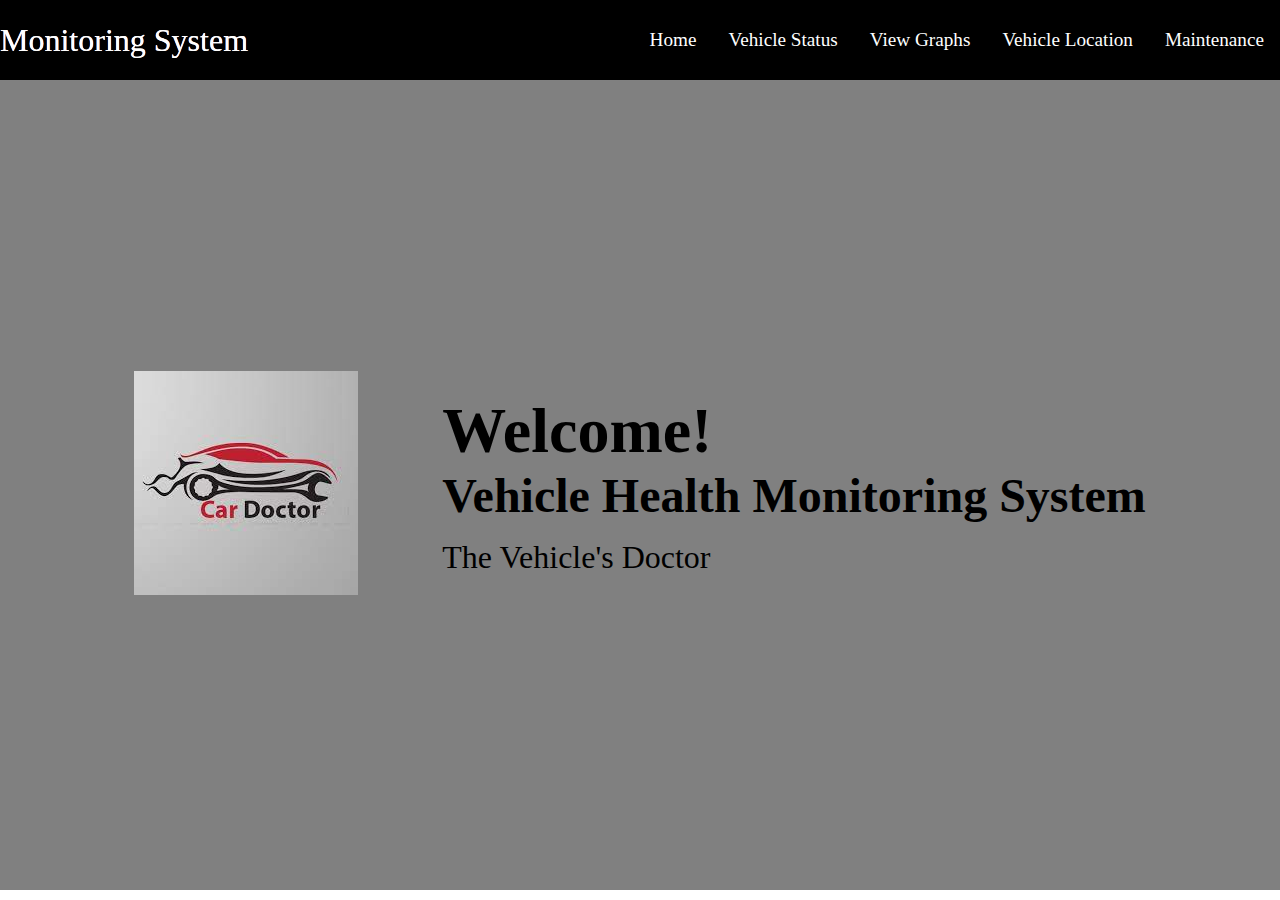
==== index.html @ d57fb828 "Basic Web Page Developed" ====
<!DOCTYPE html>
<html lang="en">
<head>
    <meta charset="UTF-8">
    <meta http-equiv="X-UA-Compatible" content="IE=edge">
    <meta name="viewport" content="width=device-width, initial-scale=1.0">
    <title>Vehicel Monitoring System</title>
    <link rel="stylesheet" href="styles.css"/>
    <script src="https://code.jquery.com/jquery-1.10.2.js"></script>
</head>
<body>
    
    <div id="nav-placeholder">

    </div>
    
    <script>
    $(function(){
      $("#nav-placeholder").load("nav.html");
    });
    </script>
    
    <div class="homepage">
        <div class="welcome">
            <div class="image1">
                <img src="images/image2.jpeg" alt="pic" id="homepageImage"/>
            </div>
            
            <div class="vehicleSearch">
                <h1>Welcome!</h1>
                <h2>Vehicle Health Monitoring System</h2>
                <p>The Vehicle's Doctor</p>
            </div>

        </div>  
    </div>
</body>

</html>
---- styles.css ----
* {
    box-sizing: border-box;
    margin: 0;
    padding: 0;
    font-family: 'sans-serif';
}

.navbar {
    background:black;
    height: 80px;
    display: flex;
    justify-content: center;
    align-items:  center;
    font-size: 1.2rem;
    position: sticky;
    top: 0;
    z-index: 999;
}

.navbar__contains{
    display: flex;
    justify-content: space-between;
    height: 80px;
    z-index: 1;
    width: 100%;
    max-width: 1300px;
    margin: 0 auto;
    padding: 50px auto;
}

#navbar__logo{
    background-color: white;
    background-size: 100%;
    -webkit-background-clip: text;
    -moz-background-clip: text;
    -webkit-text-fill-color: white;
    -moz-text-fill-color: white;
    display: flex;
    align-items: center;
    cursor: pointer;
    text-decoration: none;
    font-size: 2rem;   
}



.navbar__menu{
    display: flex;
    text-align: center;
    align-items: center;
    list-style: none;
}

.navbar_links{
    display: flex;
    justify-content: center;
    align-items: center;
    text-decoration: none;
    padding: 0 1rem;
    height: 100%;
    color: white;
}

.navbar_links:hover{
    color: grey;
    transition: all 0.2s ease;
}

/*home page*/

.homepage {
    background-color: grey;
}

.welcome {
    display: flex;
    grid-template-columns: 1fr, 1fr;
    align-items: center;
    justify-self: center;
    justify-content: space-evenly;
    margin: 0 auto;
    height: 90vh;
    background-color: grey;
    z-index: 1;
    width: 100%;
    max-width: 1300px;
    padding: 0 50px;
}

.vehicleSearch h1 {
    font-size: 4rem;
    background-color: transparent;
    background-size: 100%;
}

.vehicleSearch h2 {
    font-size: 3rem;
    background-color: transparent;
    background-size: 100%;
}

.vehicleSearch p {
    font-size: 2rem;
    background-color: transparent;
    background-size: 100;
    margin-top: 1rem;
    font-weight: 500;
}

/*graph*/

.graph {
    background-color: grey;
}

.vehicle {
    display: flex;
    align-items: center;
    justify-self: center;
    justify-content: space-evenly;
    margin: 0 auto;
    height: 160vh;
    background-color: grey;
    z-index: 1;
    width: 100%;
    max-width: 1300px;
    padding: 0 50px;
}

.column1 {
    float: center;
    width: 33.33%;
    padding: 5px;
}

.row::after {
    content: "";
    clear: both;
    display: table;
}

.button {
    background-color: grey;
}

.btn {
    display: flex;
    align-items: start;
    justify-self: start;
    justify-content: start;
    margin: 0 auto;
    background-color: darkgrey;
    color: black;
    max-width: 300px;
    padding: 0 30px;
    text-decoration: none;
    text-align: center;
    cursor: pointer;
    font-size: 1.2rem;
}
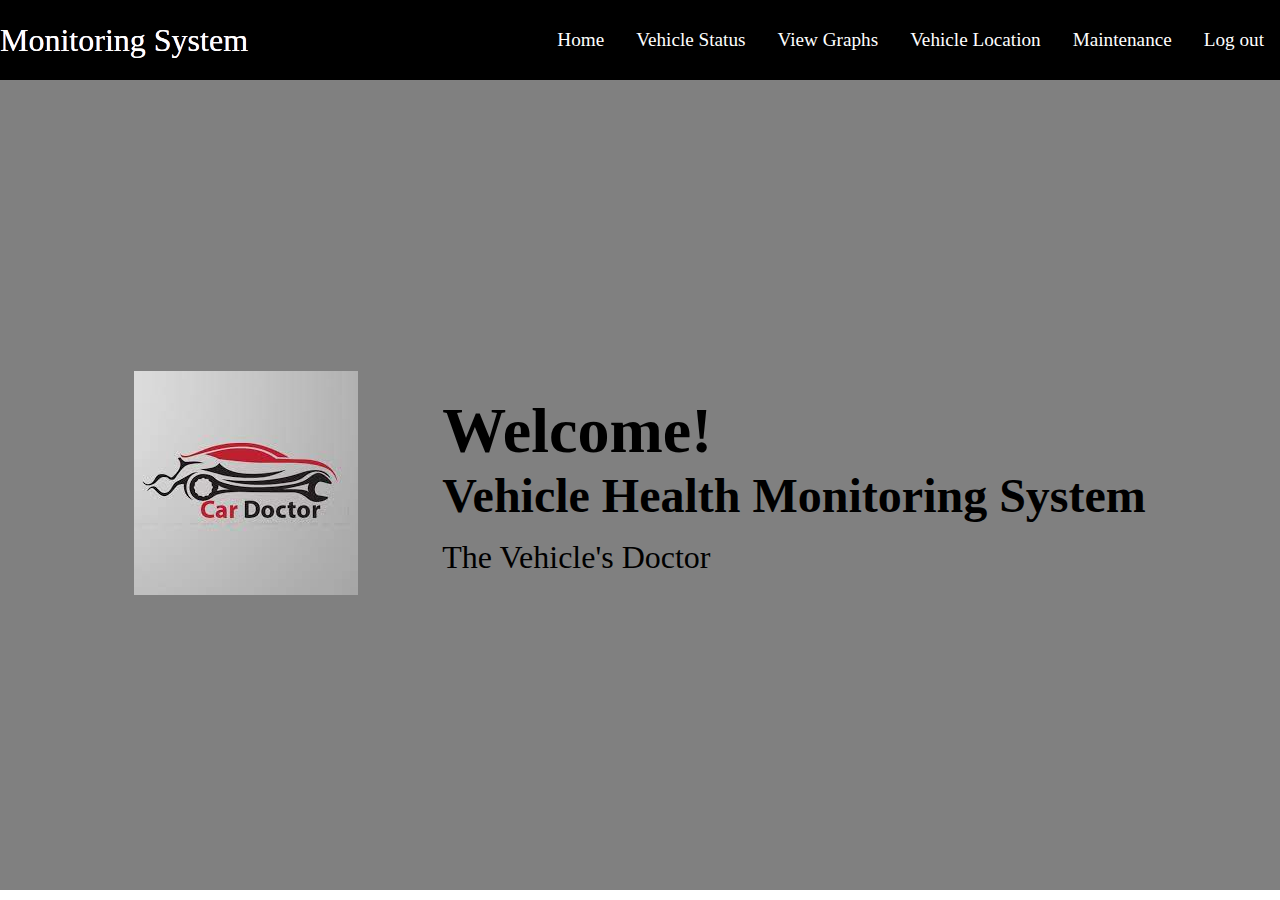
==== commit 3ae258b1: "Created Login Page" ====
--- a/index.html
+++ b/index.html
@@ -6,7 +6,9 @@
     <meta name="viewport" content="width=device-width, initial-scale=1.0">
     <title>Vehicel Monitoring System</title>
     <link rel="stylesheet" href="styles.css"/>
+    <script src="app.js"></script>
     <script src="https://code.jquery.com/jquery-1.10.2.js"></script>
+
 </head>
 <body>
     
--- a/styles.css
+++ b/styles.css
@@ -119,7 +119,7 @@
     justify-self: center;
     justify-content: space-evenly;
     margin: 0 auto;
-    height: 160vh;
+    height: 140vh;
     background-color: grey;
     z-index: 1;
     width: 100%;
@@ -140,22 +140,110 @@
 }
 
 .button {
-    background-color: grey;
+    display: flex;
+    background-color: grey;
+    align-items: center;
+    justify-self: center;
+    justify-content: center;
+    max-width: 300px;
+    padding: 0 50px;
+    margin: 0 auto;
+    height : 15vh;
 }
 
 .btn {
-    display: flex;
-    align-items: start;
-    justify-self: start;
-    justify-content: start;
-    margin: 0 auto;
+    
+    
     background-color: darkgrey;
     color: black;
-    max-width: 300px;
-    padding: 0 30px;
     text-decoration: none;
     text-align: center;
     cursor: pointer;
-    font-size: 1.2rem;
-}
-
+    font-size: 1.4rem;
+}
+
+
+/*Login Page*/
+
+.loginpage {
+    height: 100vh;
+    margin: 0 auto;
+    font-family: sans-serif;
+    display: grid;
+    justify-items: center;
+    align-items: center;
+    background-color: grey;
+}
+#main-holder {
+    height: 50%;
+    width: 40%;
+    display: grid;
+    justify-items: center;
+    align-items: center;
+    justify-content: center;
+    grid-gap: 20px 30px;
+    background-color: white;
+    padding: 10px;
+    border-radius: 7px;
+    box-shadow: 0px 0px 5px 2px black;
+}
+#login-header {
+    font-size: 2rem;
+}
+#login-error-msg-holder {
+    width: 100%;
+    height: 100%;
+    display: grid;
+    justify-items: center;
+    align-items: center;
+}
+  
+  #login-error-msg {
+    width: 110%;
+    text-align: center;
+    margin: 0;
+    padding: 5px;
+    font-size: 12px;
+    font-weight: bold;
+    color: #8a0000;
+    border: 1px solid #8a0000;
+    background-color: #e58f8f;
+    opacity: 0;
+  }
+  
+  #error-msg-second-line {
+    display: block;
+  }
+  
+  #login-form {
+    align-self: flex-start;
+    display: grid;
+    justify-items: center;
+    align-items: center;
+  }
+  
+  .login-form-field::placeholder {
+    color: #3a3a3a;
+  }
+  
+  .login-form-field {
+    border: none;
+    border-bottom: 1px solid #3a3a3a;
+    margin-bottom: 10px;
+    border-radius: 3px;
+    outline: none;
+    padding: 0px 0px 5px 5px;
+  }
+  
+  #login-form-submit {
+    width: 100%;
+    padding: 7px;
+    border: none;
+    border-radius: 5px;
+    color: white;
+    font-weight: bold;
+    background-color: #3a3a3a;
+    cursor: pointer;
+    outline: none;
+  }
+
